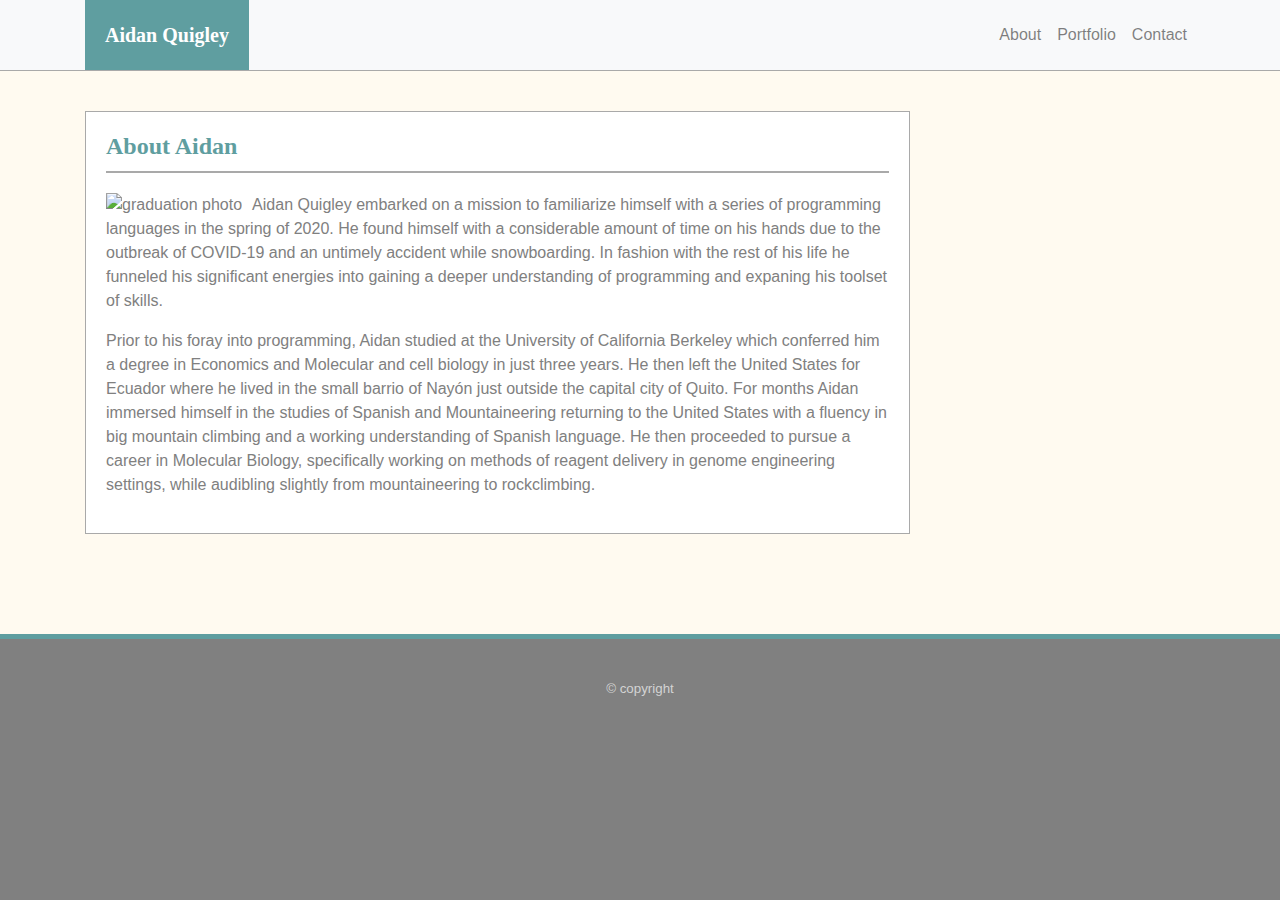
==== index.html @ 656bfdd2 "updating the header and footer" ====
<!DOCTYPE html>
<html lang="en-us">
  <head>
    
    <meta charset="UTF-8">
    <title>Aidan Quigley</title>
    
    <link rel="stylesheet" href="https://stackpath.bootstrapcdn.com/bootstrap/4.4.1/css/bootstrap.min.css" integrity="sha384-Vkoo8x4CGsO3+Hhxv8T/Q5PaXtkKtu6ug5TOeNV6gBiFeWPGFN9MuhOf23Q9Ifjh" crossorigin="anonymous">
    <link rel="stylesheet" href="style.css">

  </head>
  <body>

    <nav class="navbar navbar-expand-lg navbar-light bg-light">
      <div class="container-lg">

            <a class="navbar-brand flex-row" href="index.html">Aidan Quigley</a>


            <ul class="navbar-nav ml-md-auto">
              <li class="nav-item">
                <a class="nav-link" href="index.html">About</a>
              </li>
              <li class="nav-item">
                <a class="nav-link" href="portfolio.html">Portfolio</a>
              </li>
              <li class="nav-item">
                <a class="nav-link" href="contact.html">Contact</a>
              </li>
            </ul>
   
      </div>
    </nav>

    <main>

      <div class="container">
        
        <div class="row">
          <div class="col-sm-9">
            <div class="content-box">
              <h4>About Aidan</h4>
              <img src="graduation.png" alt= "graduation photo">
              <p>
                Aidan Quigley embarked on a mission to familiarize himself with a series of programming languages in the spring of 2020.
                He found himself with a considerable amount of time on his hands due to the outbreak of COVID-19 and an untimely accident while snowboarding.
                In fashion with the rest of his life he funneled his significant energies into gaining a deeper understanding of programming and expaning his toolset of skills.
              </p>
              <p>
                Prior to his foray into programming, Aidan studied at the University of California Berkeley which conferred him a degree in Economics and Molecular and cell biology in just three years.
                He then left the United States for Ecuador where he lived in the small barrio of Nayón just outside the capital city of Quito.
                For months Aidan immersed himself in the studies of Spanish and Mountaineering returning to the United States with a fluency in big mountain climbing and a working understanding of Spanish language.
                He then proceeded to pursue a career in Molecular Biology, specifically working on methods of reagent delivery in genome engineering settings, while audibling slightly from mountaineering to rockclimbing.
              </p>
            </div>

          </div>
        </div>
      </div>
    
    </main>

    <footer>
      &copy; copyright
    </footer>
  
  </body>
  


 
<html>
---- style.css ----
/*** navbar ***/
.navbar{
    padding-top:0;
    padding-bottom: 0;
    border-bottom: darkgrey 1px solid;
    color: grey;
}

.navbar-brand{
    background-color: cadetblue;
    padding: 20px 20px;
    font-family: Georgia, 'Times New Roman', Times, serif;
    font-weight: bold;
}

.navbar-light .navbar-brand,
.navbar-light .navbar-brand:hover{
    color: #FFF;
}

@media (max-width: 991px){
    .navbar .container-lg, 
    .navbar-brand{
        display: block;
    }

    .navbar{
        padding:0;
    }

    .navbar-brand{
        margin-right: 0;
        margin-left: 0;
        text-align: center;
    }

    .navbar-nav{
        flex-direction: row;
        justify-content: center;

    }
    a{
        margin-right: 10px;
        margin-left: 10px;
    }
}





/*** Main ***/
html, main{
    height: 100%;
}

body{
    background: grey;

}

main {
    background-color: floralwhite;
    min-height: 70%;
}

main .container {
    padding-top: 40px;
    padding-bottom: 100px;

}

h4{
    color: cadetblue;
    border-bottom: darkgrey 2px solid;
    margin-bottom: 20px;
    padding-bottom: 10px;
    font-family: Georgia, 'Times New Roman', Times, serif;
    font-weight: bold;
}

.content-box{
    background-color: #FFF;
    padding: 20px;
    border: darkgrey 1px solid;
    color: grey;
}

img{
    float: left;
    padding-right: 10px;
}


/*** footer ***/

footer {
    text-align: center;
    background-color: grey;
    border-top: cadetblue 5px solid;
    padding-top: 40px;
    padding-bottom: 40px;
    color: lightgray;
    font-size: smaller;
    width: 100%;
}

/** Portfolio Image links**/
.banner {
    background-color: yellow;
    color: white;
    text-align: center;
    position: absolute;
    top: 300px;
    height: 50px;
    font-size: 30px;
    width: 227px;
    z-index: 1;
  }

.portfolioImage{
    position: absolute;
    top: 0px;
    z-index: 0;
}

  .box{
      width: 227px;
      height: 300px;
  }

/** Contact **/

.btn{
    background-color: cadetblue;
    border: cadetblue;
    border-radius: 0;
}
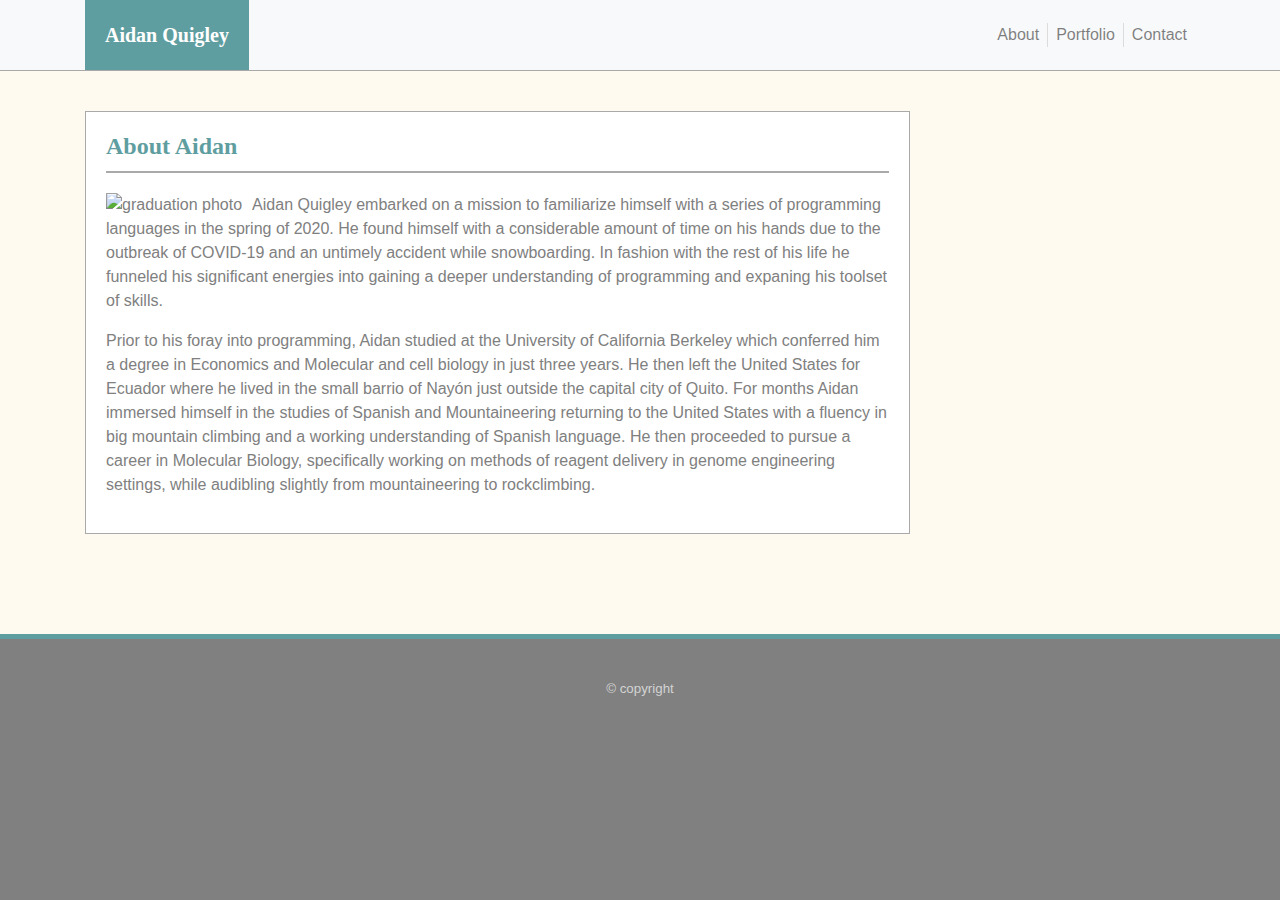
==== commit 5d163b3b: "adding the final changes" ====
--- a/index.html
+++ b/index.html
@@ -40,7 +40,7 @@
           <div class="col-sm-9">
             <div class="content-box">
               <h4>About Aidan</h4>
-              <img src="graduation.png" alt= "graduation photo">
+              <img class="grad-image" src="graduation.png" alt= "graduation photo">
               <p>
                 Aidan Quigley embarked on a mission to familiarize himself with a series of programming languages in the spring of 2020.
                 He found himself with a considerable amount of time on his hands due to the outbreak of COVID-19 and an untimely accident while snowboarding.
--- a/style.css
+++ b/style.css
@@ -16,6 +16,18 @@
 .navbar-light .navbar-brand,
 .navbar-light .navbar-brand:hover{
     color: #FFF;
+}
+
+.navbar-nav .nav-link{
+    padding: 0 .5rem;
+}
+
+.nav-item{
+    border-right: 1px solid gainsboro;
+}
+
+.nav-item:last-child{
+    border-right: none;
 }
 
 @media (max-width: 991px){
@@ -37,12 +49,14 @@
     .navbar-nav{
         flex-direction: row;
         justify-content: center;
-
+        margin-top: 10px;
+        margin-bottom:10px;
     }
     a{
         margin-right: 10px;
         margin-left: 10px;
     }
+
 }
 
 
@@ -86,7 +100,7 @@
     color: grey;
 }
 
-img{
+.grad-image{ 
     float: left;
     padding-right: 10px;
 }
@@ -107,27 +121,22 @@
 
 /** Portfolio Image links**/
 .banner {
-    background-color: yellow;
+    background-color: cadetblue;
     color: white;
     text-align: center;
     position: absolute;
-    top: 300px;
-    height: 50px;
-    font-size: 30px;
-    width: 227px;
-    z-index: 1;
+    top: 50%;
+    width: 100%;
+    padding: 5px;
   }
 
-.portfolioImage{
-    position: absolute;
-    top: 0px;
-    z-index: 0;
+.img-fluid{
+    padding-bottom: 10px;
 }
 
-  .box{
-      width: 227px;
-      height: 300px;
-  }
+a{
+    margin: 0;
+}
 
 /** Contact **/
 
@@ -135,4 +144,4 @@
     background-color: cadetblue;
     border: cadetblue;
     border-radius: 0;
-}+}
